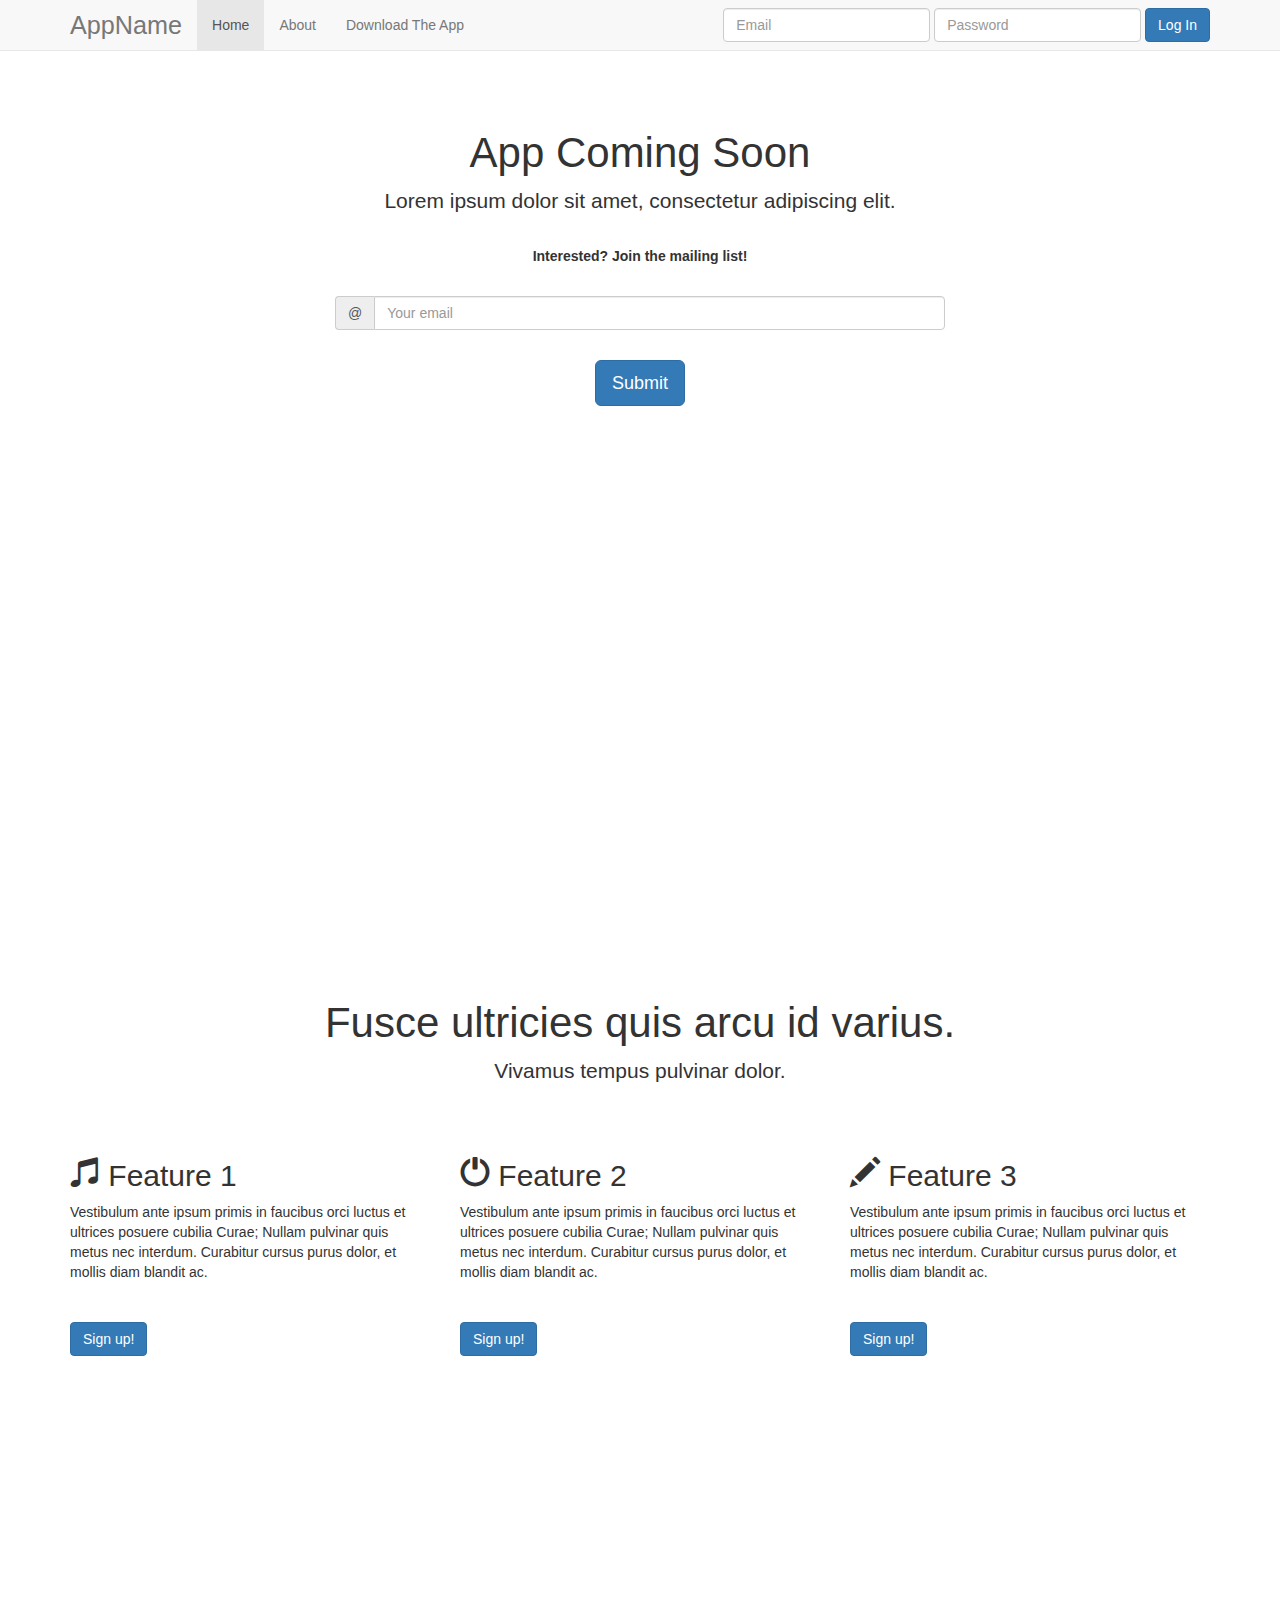
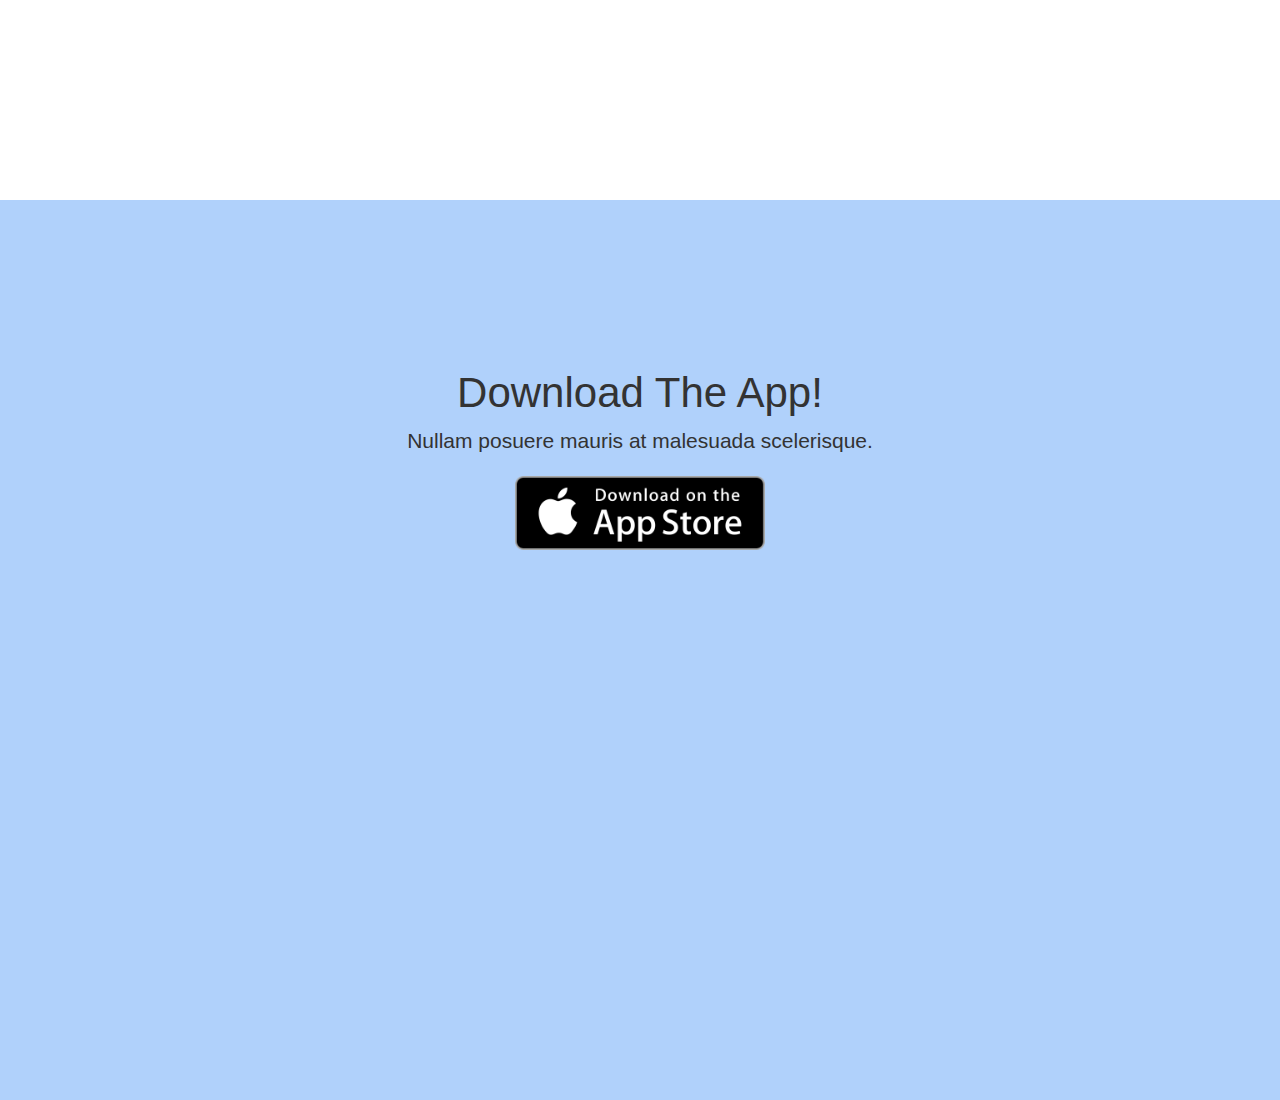
==== index.html @ 902f5b4b "oooooo" ====
<!DOCTYPE html>
<html lang="en">
  <head>
    <meta charset="utf-8">
    <meta http-equiv="X-UA-Compatible" content="IE=edge">
    <meta name="viewport" content="width=device-width, initial-scale=1">
    <!-- The above 3 meta tags *must* come first in the head; any other head content must come *after* these tags -->
    <title>Raymond's Website</title>

    <!-- Bootstrap -->
    <link href="css/bootstrap.min.css" rel="stylesheet">

    <!-- HTML5 shim and Respond.js for IE8 support of HTML5 elements and media queries -->
    <!-- WARNING: Respond.js doesn't work if you view the page via file:// -->
    <!--[if lt IE 9]>
      <script src="https://oss.maxcdn.com/html5shiv/3.7.3/html5shiv.min.js"></script>
      <script src="https://oss.maxcdn.com/respond/1.4.2/respond.min.js"></script>
    <![endif]-->

    <style type="text/css">
      .navbar-brand {
        font-size: 1.8em;
      }

      #topContainer {
        background-image: url("bg1.jpg");
        height: 400px;
        width: 100%;
        background-size: cover;
      }

      #topRow {
        margin-top: 100px;
        text-align: center;
      }

      #topRow h1 {
        font-size: 300%;
      }

      .bold {
        font-weight: bold;
      }

      .marginTop {
        margin-top: 30px;
      }

      .center {
        text-align: center;
      }

      .title {
        margin-top: 100px;
        font-size: 300%;
      }

      #footer {
        background-color: #B0D1FB;
        padding-top: 70px;
        width: 100%;
      }

      .marginBottom {
        margin-bottom: 30px;
      }

      .appstoreImage {
        width: 250px;
      }

    </style>

  </head>
  <body>

    <div class="navbar navbar-default navbar-fixed-top">
      <div class="container">
        <div class="navbar-header">
          <a href="" class="navbar-brand">AppName</a>
          <button type="button" class="navbar-toggle" data-toggle="collapse" data-target=".navbar-collapse">
            <span class="sr-only">Toggle navigation</span>
            <span class="icon-bar"></span>
            <span class="icon-bar"></span>
            <span class="icon-bar"></span>
          </button>
        </div>
        <div class="collapse navbar-collapse">
          <ul class="nav navbar-nav">
            <li class="active"><a href="#home">Home</a></li>
            <li><a href="#about">About</a></li>
            <li><a href="#download">Download The App</a></li>
          </ul>
          <form class="navbar-form navbar-right">
          <div class="form-group">
            <input type="email" placeholder="Email" class="form-control" >
          </div>
          <div class="form-group">
            <input type="password" placeholder="Password" class="form-control" >
          </div>
          <button type="submit" class="btn btn-primary">Log In</button>
          </form>
        </div>
      </div>
    </div>

    <div class="container contentContainer" id="topContainer">
      <div class="row">
        <div class="col-md-6 col-md-offset-3" id="topRow">
          <h1 class="marginTop">App Coming Soon</h1>
          <p class="lead">Lorem ipsum dolor sit amet, consectetur adipiscing elit.</p>
          <p class="bold marginTop">Interested? Join the mailing list!</p>
          <form class="marginTop">
            <div class="input-group">
              <span class="input-group-addon">@</span>
              <input type="email" class="form-control" placeholder="Your email">
            </div>
              <input type="submit" class="btn btn-primary btn-lg marginTop">
            
          </form>
        </div>
      </div>
    </div>

    <div class="container contentContainer">
      <div class="row" class="center">
        <h1 class="center title">Fusce ultricies quis arcu id varius.</h1>
        <p class="lead center">Vivamus tempus pulvinar dolor.</p>
      </div>

      <div class="row marginBottom">
        <div class="col-md-4 marginTop">
          <h2><span class="glyphicon glyphicon-music"></span> Feature 1</h2>
          <p>
            Vestibulum ante ipsum primis in faucibus orci luctus et ultrices posuere cubilia Curae; Nullam pulvinar quis metus nec interdum. Curabitur cursus purus dolor, et mollis diam blandit ac.  
          </p>
          <button class="btn btn-primary marginTop">Sign up!</button>
        </div>

        <div class="col-md-4 marginTop">
          <h2><span class="glyphicon glyphicon-off"></span> Feature 2</h2>
          <p>
            Vestibulum ante ipsum primis in faucibus orci luctus et ultrices posuere cubilia Curae; Nullam pulvinar quis metus nec interdum. Curabitur cursus purus dolor, et mollis diam blandit ac. 
          </p>
          <button class="btn btn-primary marginTop">Sign up!</button>
        </div>

        <div class="col-md-4 marginTop">
          <h2><span class="glyphicon glyphicon-pencil"></span> Feature 3</h2>
          <p>
             Vestibulum ante ipsum primis in faucibus orci luctus et ultrices posuere cubilia Curae; Nullam pulvinar quis metus nec interdum. Curabitur cursus purus dolor, et mollis diam blandit ac. 
          </p>
          <button class="btn btn-primary marginTop">Sign up!</button>
        </div>
      </div>
    </div>

    <div class="container contentContainer" id="footer">
      <div class="row">
        <h1 class="center title">Download The App!</h1>
        <p class="lead center">Nullam posuere mauris at malesuada scelerisque.</p>
        <p class="center"><img src="app-store-badge.png" class="appstoreImage"></p>
      </div>
    </div>

    <!-- jQuery (necessary for Bootstrap's JavaScript plugins) -->
    <script src="https://ajax.googleapis.com/ajax/libs/jquery/1.12.4/jquery.min.js"></script>
    <!-- Include all compiled plugins (below), or include individual files as needed -->
    <script src="js/bootstrap.min.js"></script>

        <script>
      $(".contentContainer").css("min-height",$(window).height());
    </script>
  </body>
</html>
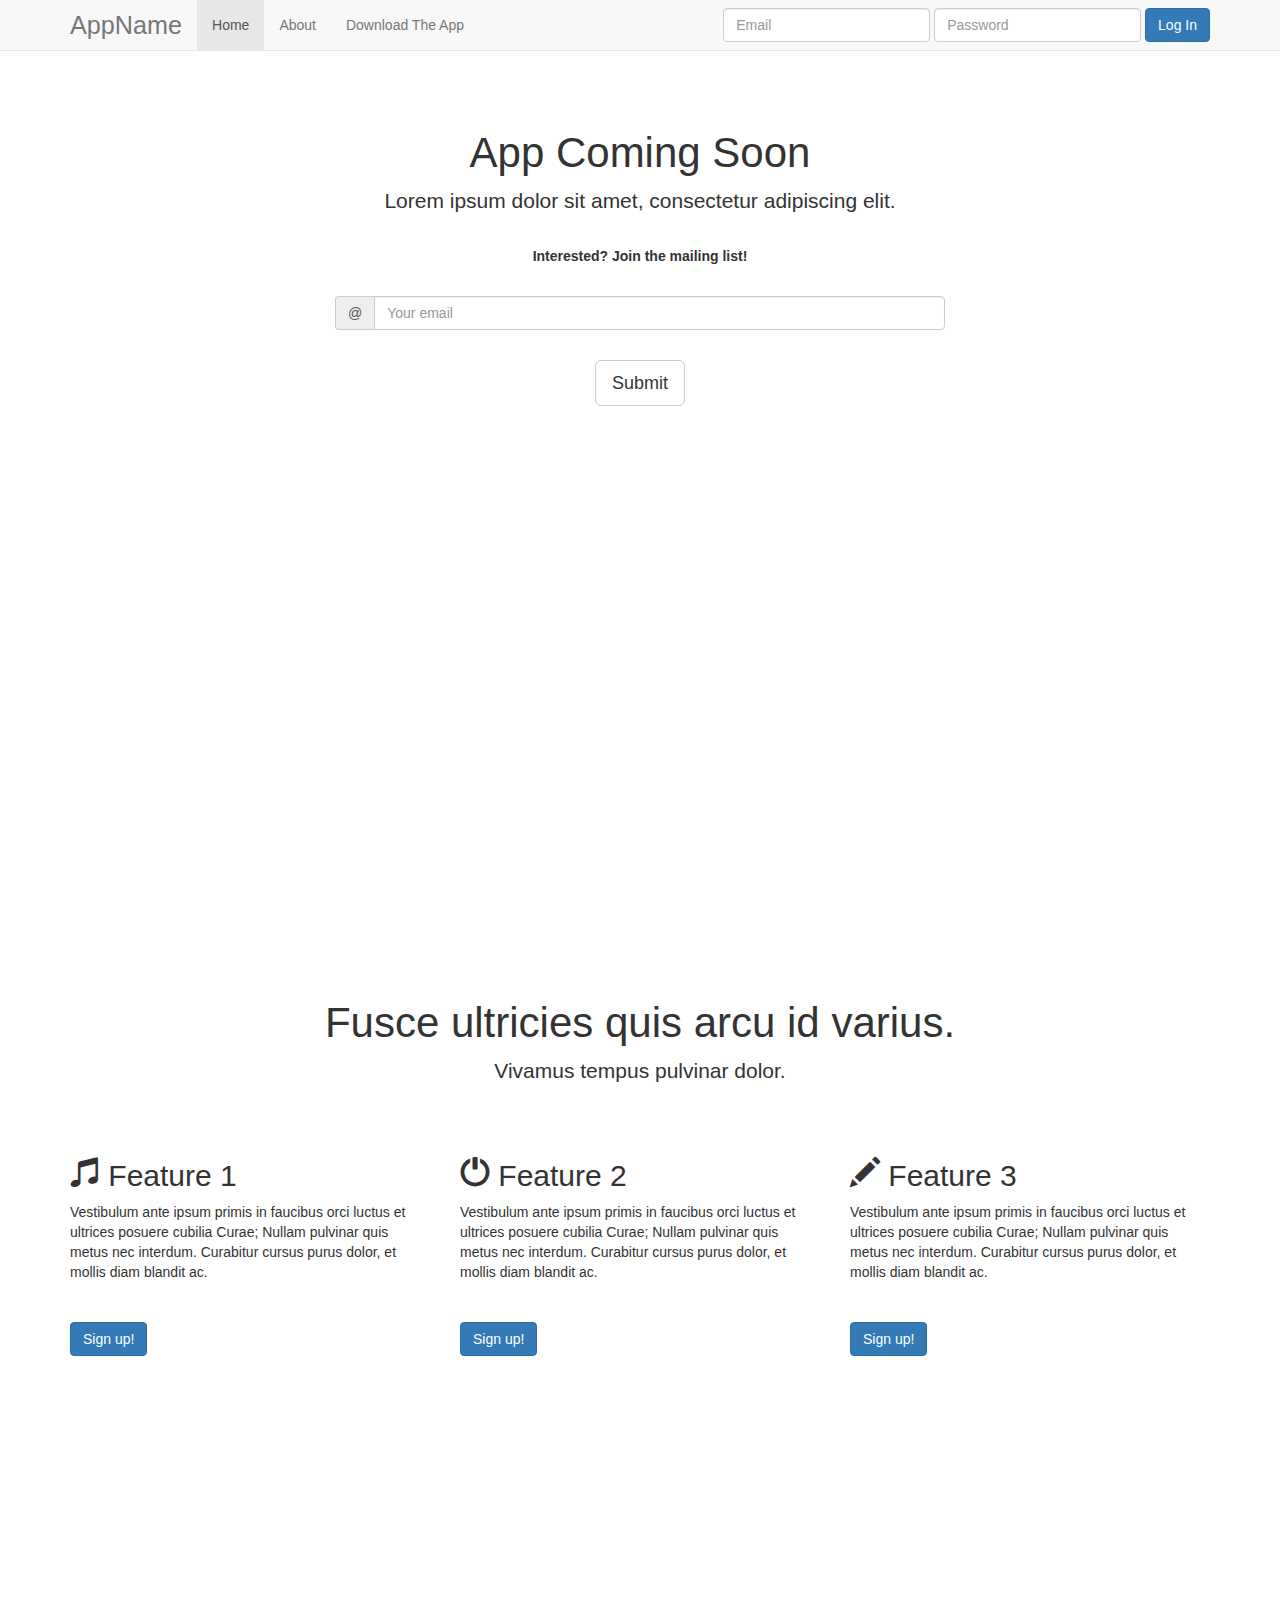
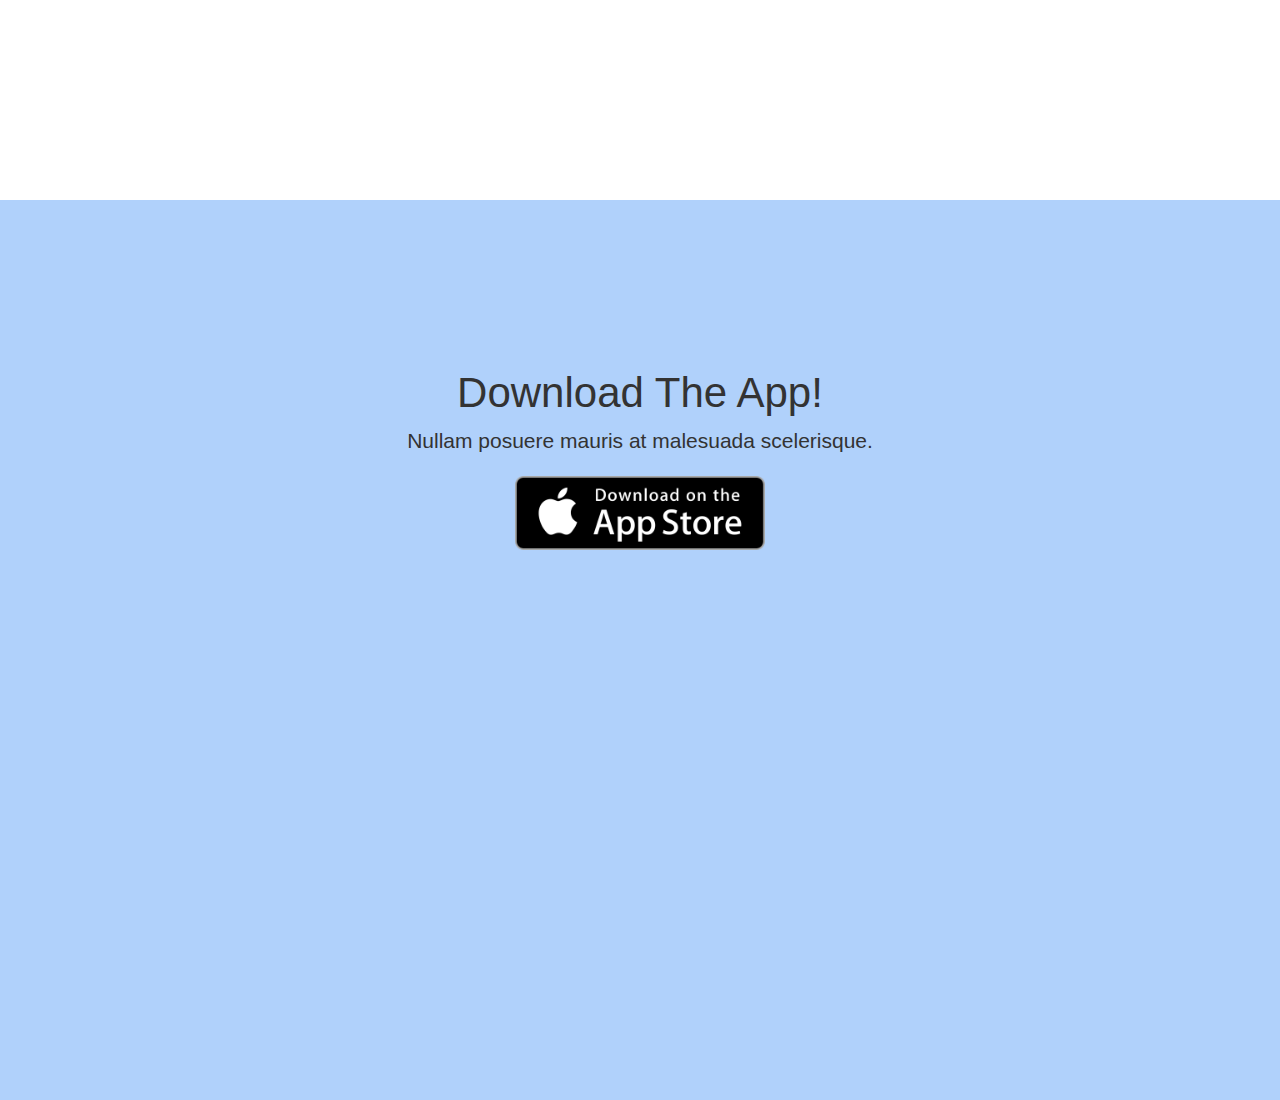
==== commit d93b7525: "ooooo" ====
--- a/index.html
+++ b/index.html
@@ -23,7 +23,7 @@
       }
 
       #topContainer {
-        background-image: url("bg1.jpg");
+        background-image: url("bg5.jpg");
         height: 400px;
         width: 100%;
         background-size: cover;
@@ -115,7 +115,7 @@
               <span class="input-group-addon">@</span>
               <input type="email" class="form-control" placeholder="Your email">
             </div>
-              <input type="submit" class="btn btn-primary btn-lg marginTop">
+              <input type="submit" class="btn btn-default btn-lg marginTop">
             
           </form>
         </div>
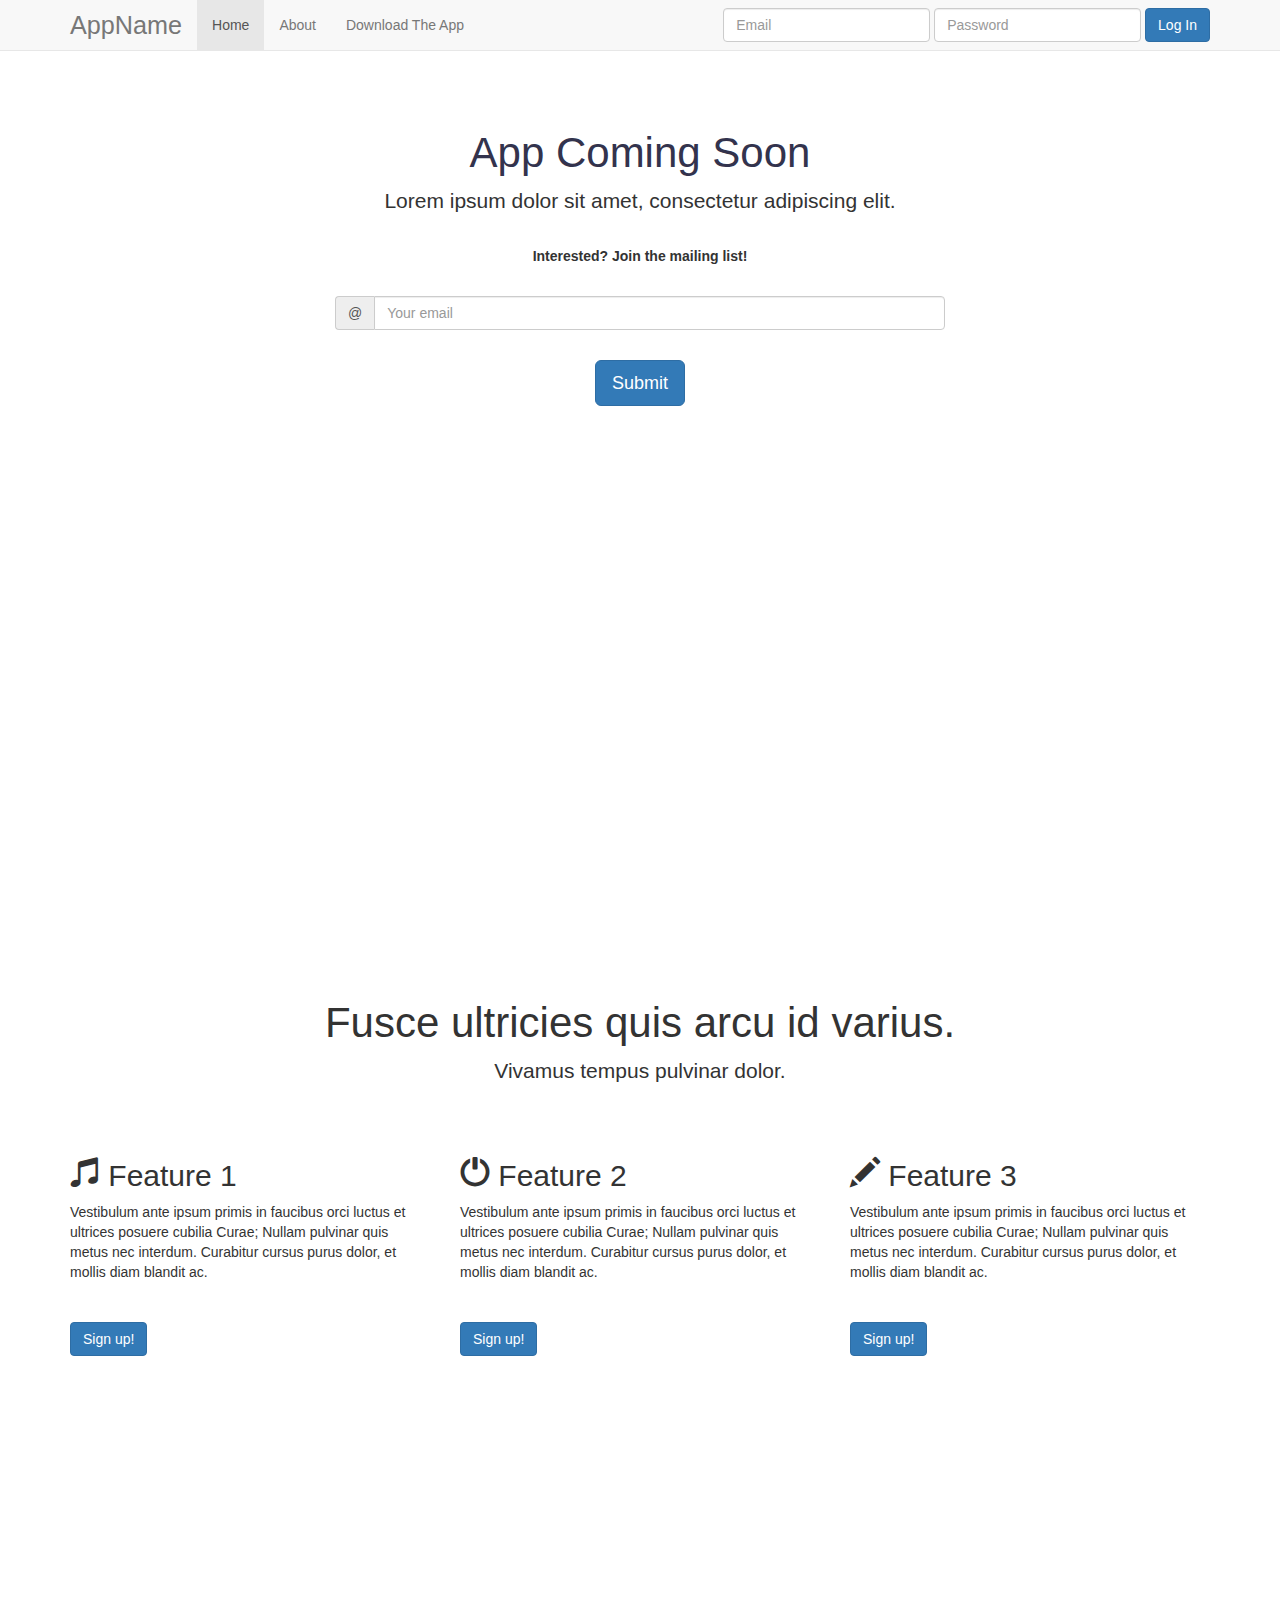
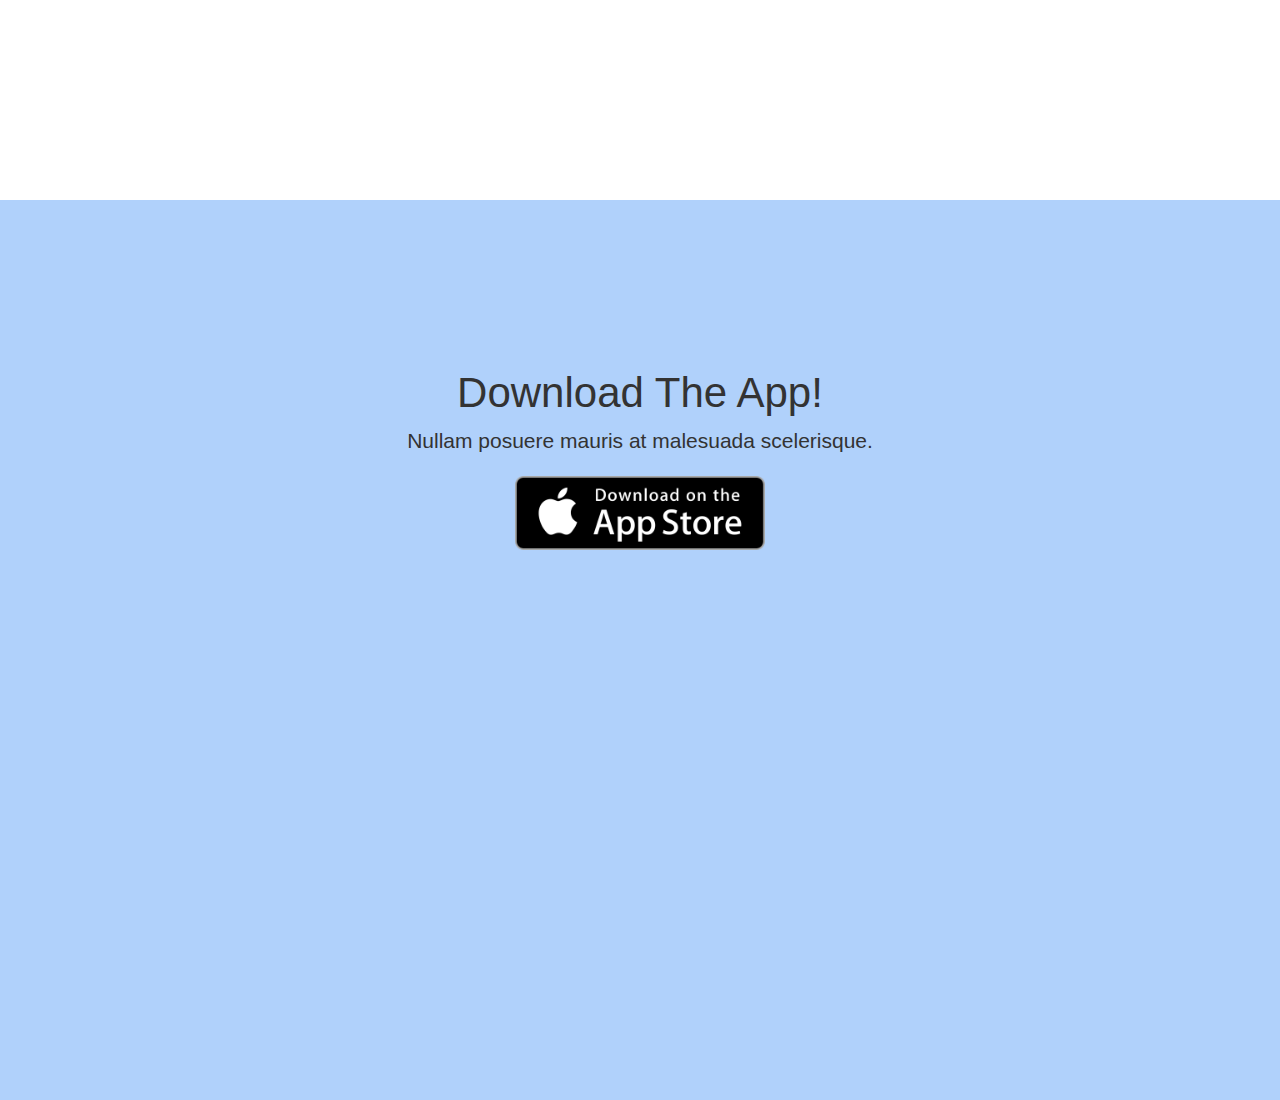
==== commit be218ba1: "ooooo" ====
--- a/index.html
+++ b/index.html
@@ -23,7 +23,7 @@
       }
 
       #topContainer {
-        background-image: url("bg5.jpg");
+        background-image: url("bg10.jpg");
         height: 400px;
         width: 100%;
         background-size: cover;
@@ -44,6 +44,11 @@
 
       .marginTop {
         margin-top: 30px;
+      }
+
+      .marginTop1 {
+        margin-top: 30px;
+        color: #33334d;
       }
 
       .center {
@@ -107,7 +112,7 @@
     <div class="container contentContainer" id="topContainer">
       <div class="row">
         <div class="col-md-6 col-md-offset-3" id="topRow">
-          <h1 class="marginTop">App Coming Soon</h1>
+          <h1 class="marginTop1">App Coming Soon</h1>
           <p class="lead">Lorem ipsum dolor sit amet, consectetur adipiscing elit.</p>
           <p class="bold marginTop">Interested? Join the mailing list!</p>
           <form class="marginTop">
@@ -115,7 +120,7 @@
               <span class="input-group-addon">@</span>
               <input type="email" class="form-control" placeholder="Your email">
             </div>
-              <input type="submit" class="btn btn-default btn-lg marginTop">
+              <input type="submit" class="btn btn-primary btn-lg marginTop">
             
           </form>
         </div>
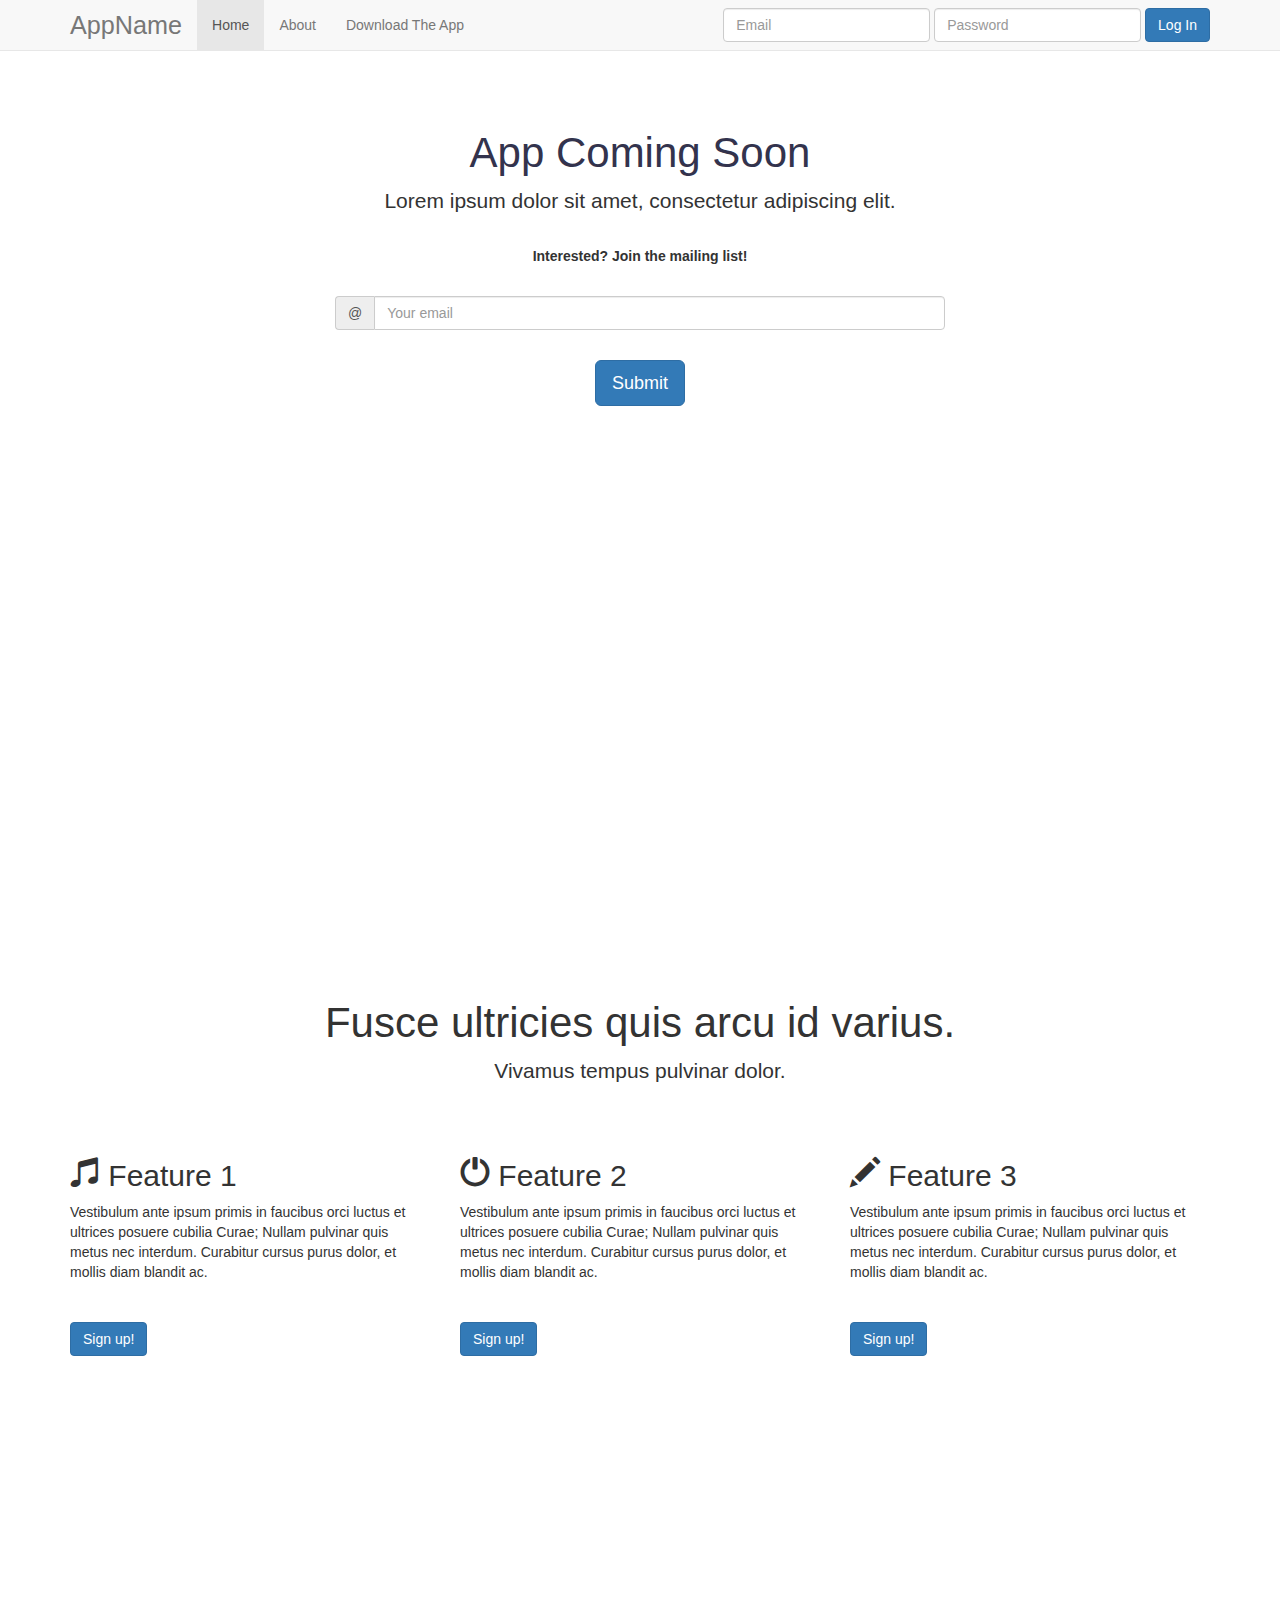
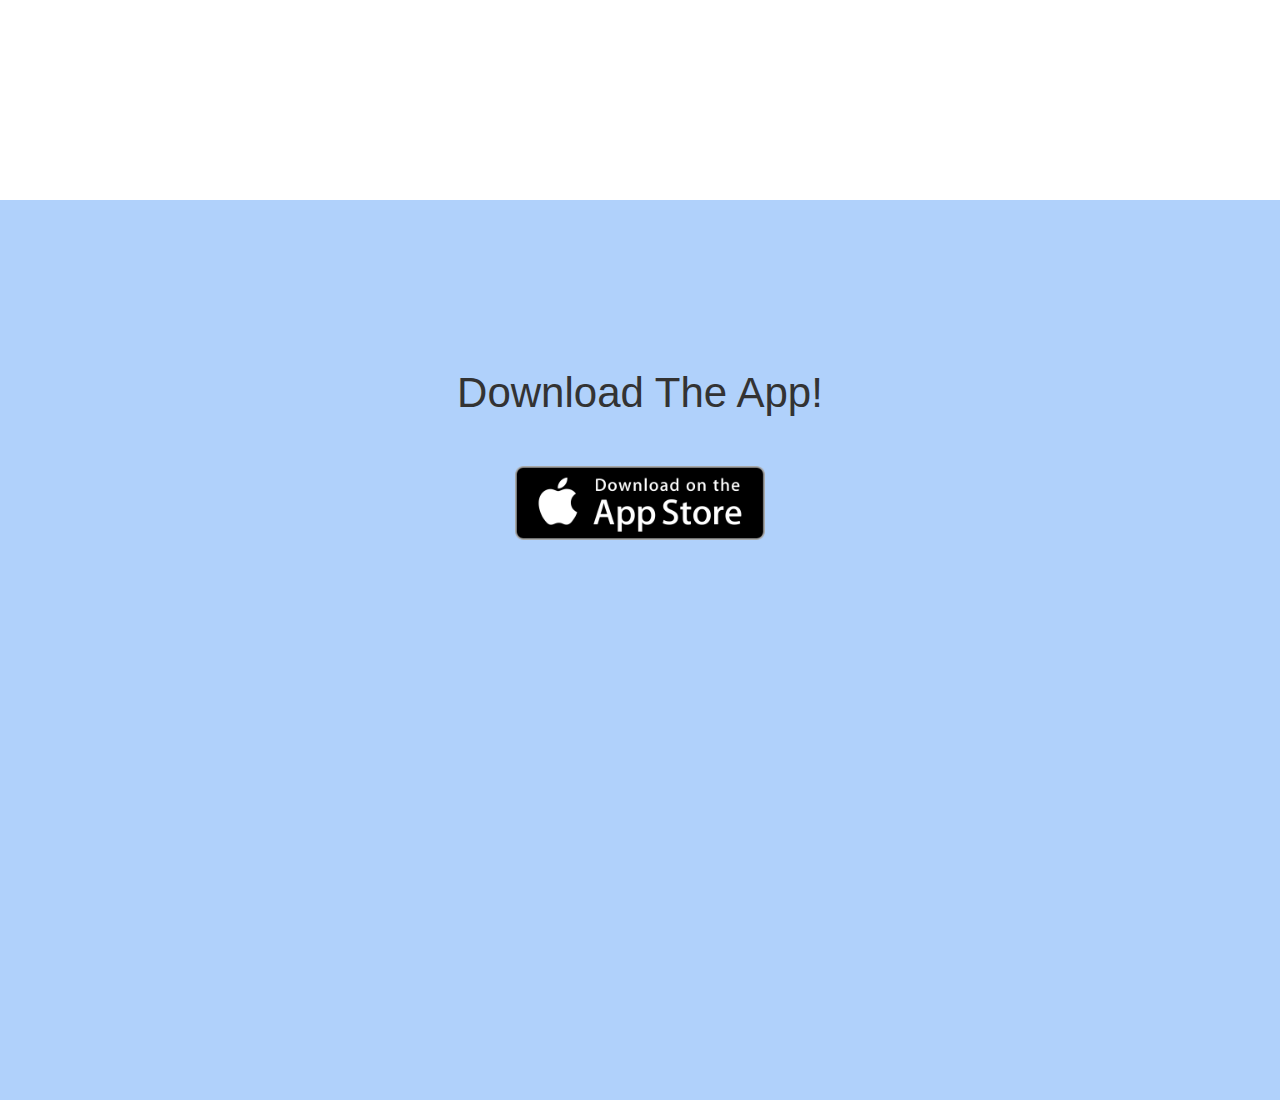
==== commit 92fe02f6: "parallax" ====
--- a/index.html
+++ b/index.html
@@ -74,6 +74,20 @@
         width: 250px;
       }
 
+      .parallax {
+    /* The image used */
+    background-image: url("bg10.jpg");
+
+    /* Set a specific height */
+    min-height: 500px; 
+
+    /* Create the parallax scrolling effect */
+    background-attachment: fixed;
+    background-position: center;
+    background-repeat: no-repeat;
+    background-size: cover;
+}
+
     </style>
 
   </head>
@@ -109,7 +123,7 @@
       </div>
     </div>
 
-    <div class="container contentContainer" id="topContainer">
+    <div class="container contentContainer parallax" id="topContainer">
       <div class="row">
         <div class="col-md-6 col-md-offset-3" id="topRow">
           <h1 class="marginTop1">App Coming Soon</h1>
@@ -160,10 +174,13 @@
       </div>
     </div>
 
-    <div class="container contentContainer" id="footer">
+    <div class="container contentContainer parallax" id="footer">
       <div class="row">
         <h1 class="center title">Download The App!</h1>
+        <!--
         <p class="lead center">Nullam posuere mauris at malesuada scelerisque.</p>
+        -->
+        <br><br>
         <p class="center"><img src="app-store-badge.png" class="appstoreImage"></p>
       </div>
     </div>
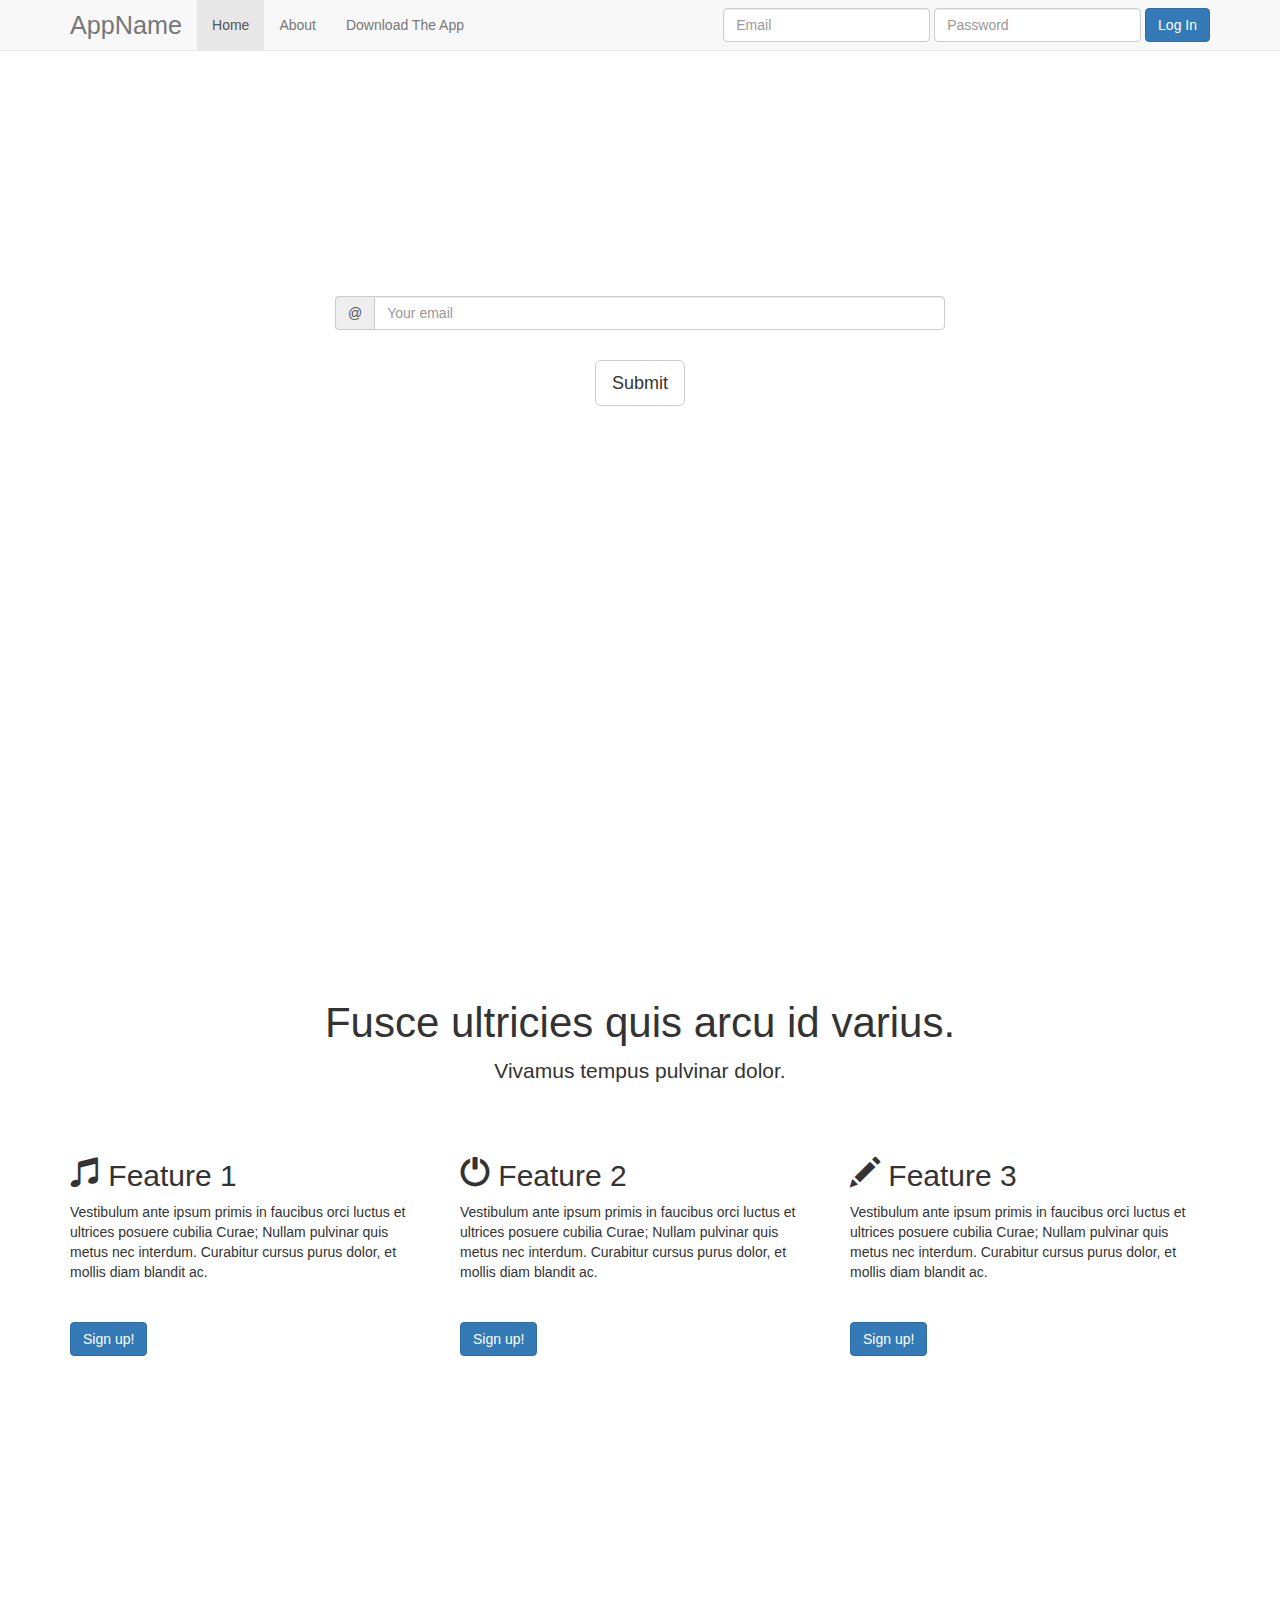
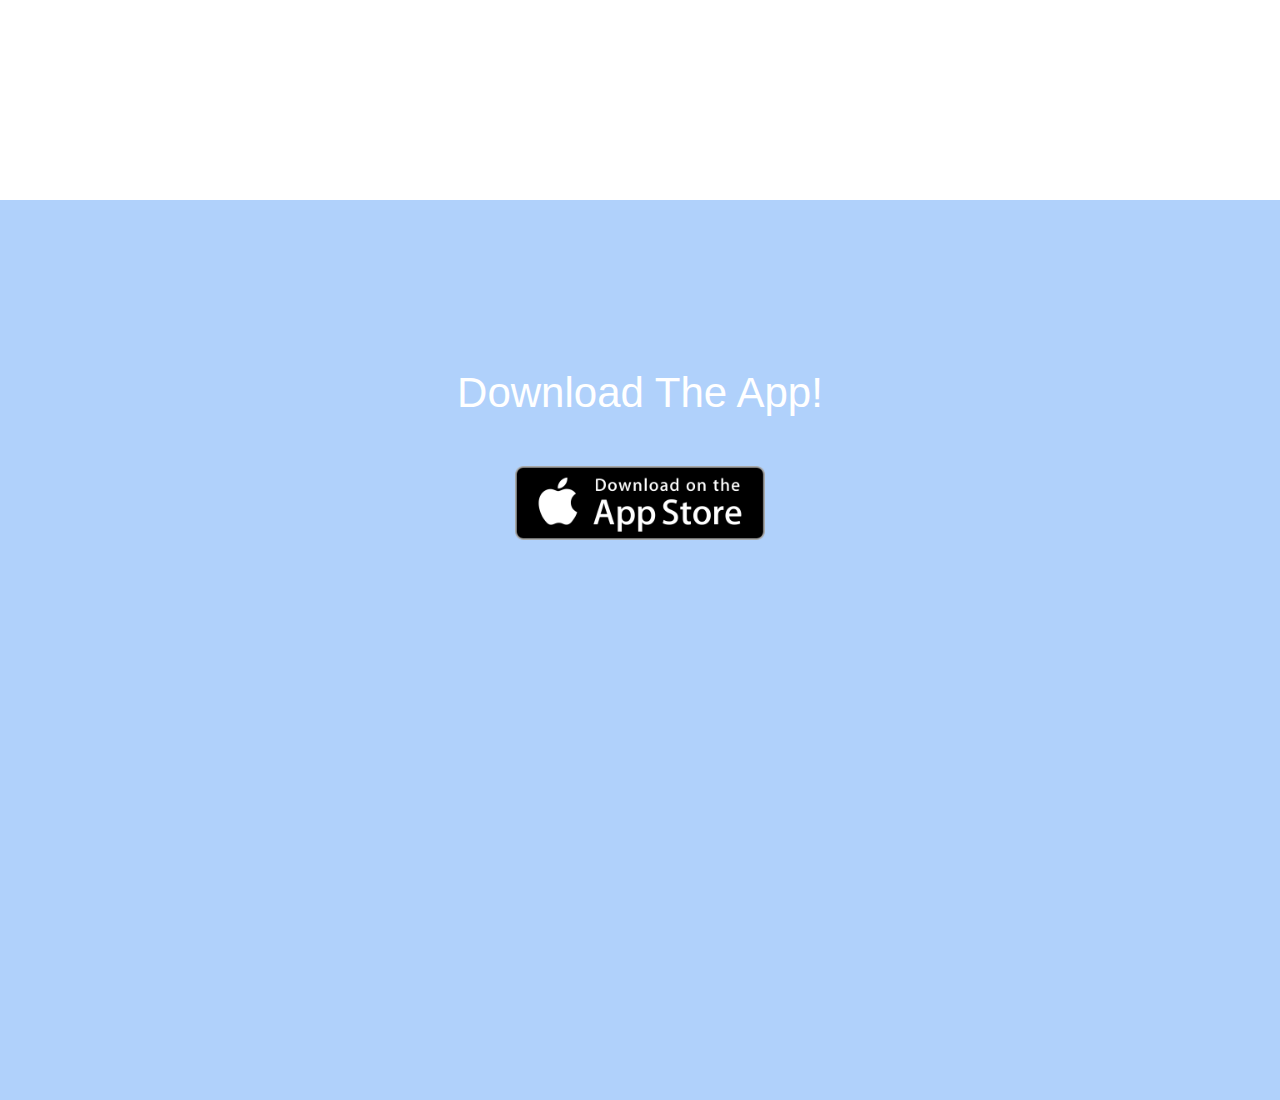
==== commit 699b6b89: "parallax" ====
--- a/index.html
+++ b/index.html
@@ -23,7 +23,7 @@
       }
 
       #topContainer {
-        background-image: url("bg10.jpg");
+        background-image: url("bg14.jpg");
         height: 400px;
         width: 100%;
         background-size: cover;
@@ -48,7 +48,7 @@
 
       .marginTop1 {
         margin-top: 30px;
-        color: #33334d;
+        color: #fff;
       }
 
       .center {
@@ -74,9 +74,17 @@
         width: 250px;
       }
 
+      .test {
+        color: #fff;
+      }
+
+      .lower {
+        color: #fff;
+      }
+
       .parallax {
     /* The image used */
-    background-image: url("bg10.jpg");
+    background-image: url("bg15.jpg");
 
     /* Set a specific height */
     min-height: 500px; 
@@ -124,7 +132,7 @@
     </div>
 
     <div class="container contentContainer parallax" id="topContainer">
-      <div class="row">
+      <div class="row test">
         <div class="col-md-6 col-md-offset-3" id="topRow">
           <h1 class="marginTop1">App Coming Soon</h1>
           <p class="lead">Lorem ipsum dolor sit amet, consectetur adipiscing elit.</p>
@@ -134,7 +142,7 @@
               <span class="input-group-addon">@</span>
               <input type="email" class="form-control" placeholder="Your email">
             </div>
-              <input type="submit" class="btn btn-primary btn-lg marginTop">
+              <input type="submit" class="btn btn-default btn-lg marginTop">
             
           </form>
         </div>
@@ -175,7 +183,7 @@
     </div>
 
     <div class="container contentContainer parallax" id="footer">
-      <div class="row">
+      <div class="row lower">
         <h1 class="center title">Download The App!</h1>
         <!--
         <p class="lead center">Nullam posuere mauris at malesuada scelerisque.</p>
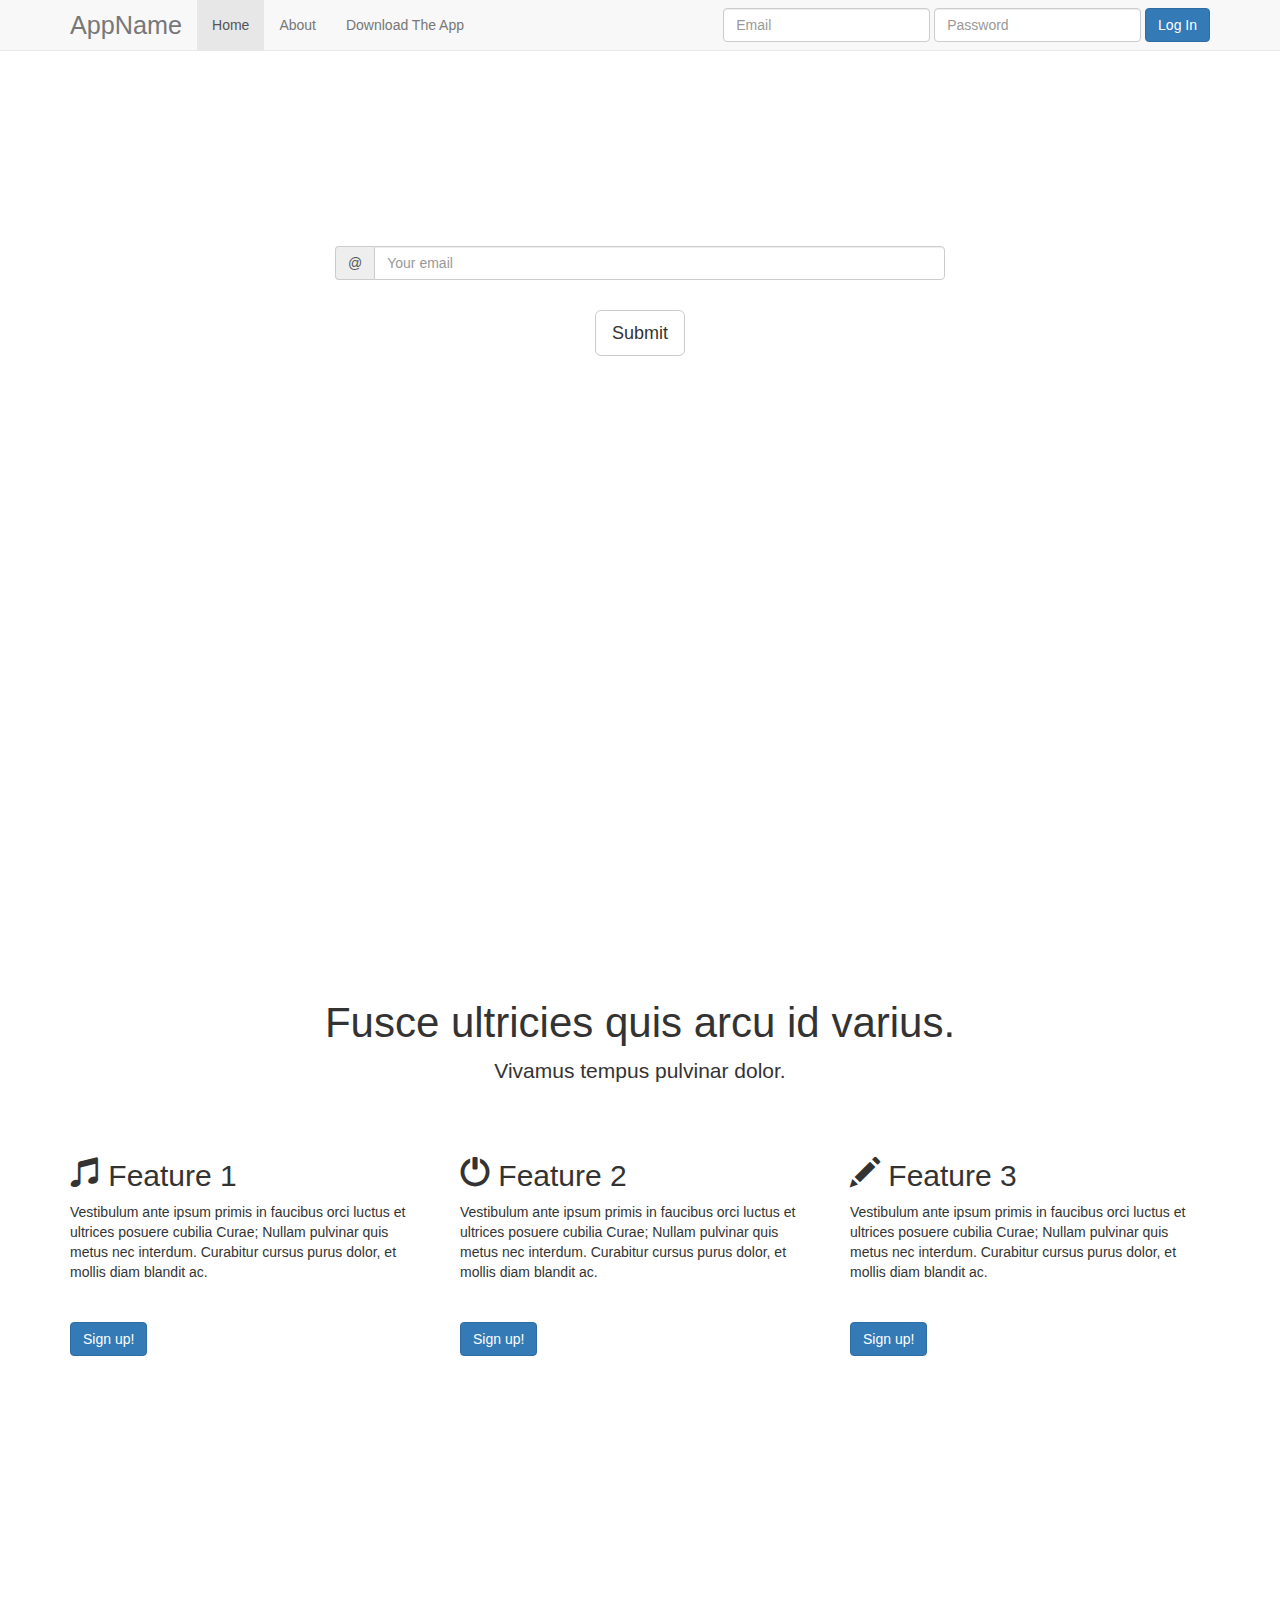
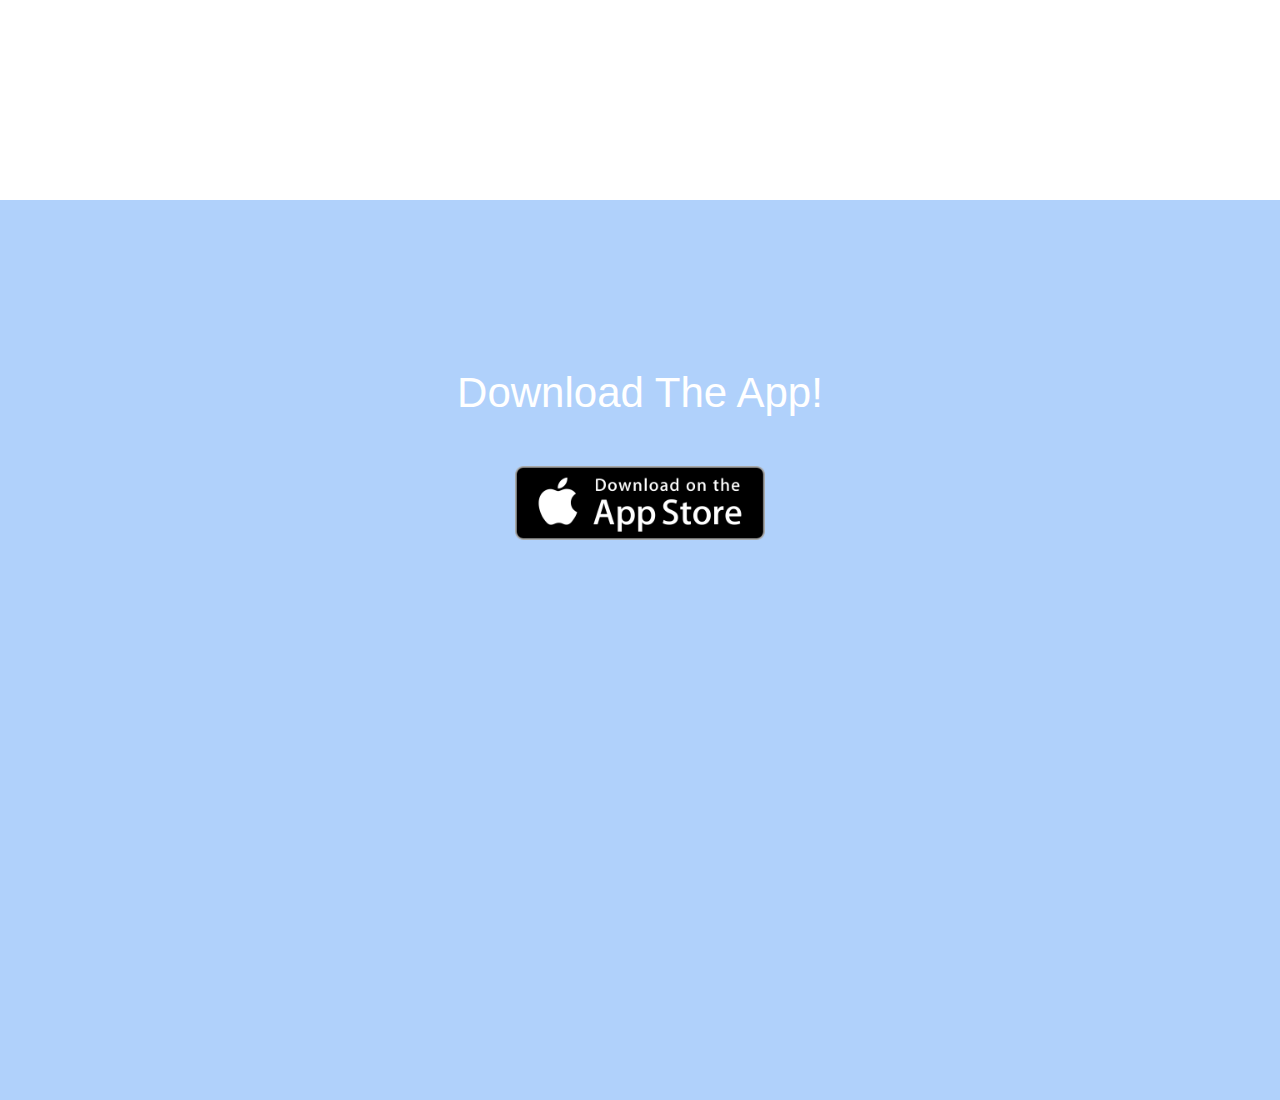
==== commit 28a10e11: "new pics" ====
--- a/index.html
+++ b/index.html
@@ -23,14 +23,14 @@
       }
 
       #topContainer {
-        background-image: url("bg14.jpg");
-        height: 400px;
+        background-image: url("bg17.jpg");
+        height: 100px;
         width: 100%;
         background-size: cover;
       }
 
       #topRow {
-        margin-top: 100px;
+        margin-top: 50px;
         text-align: center;
       }
 
@@ -84,7 +84,7 @@
 
       .parallax {
     /* The image used */
-    background-image: url("bg15.jpg");
+    background-image: url("bg18.jpg");
 
     /* Set a specific height */
     min-height: 500px; 
